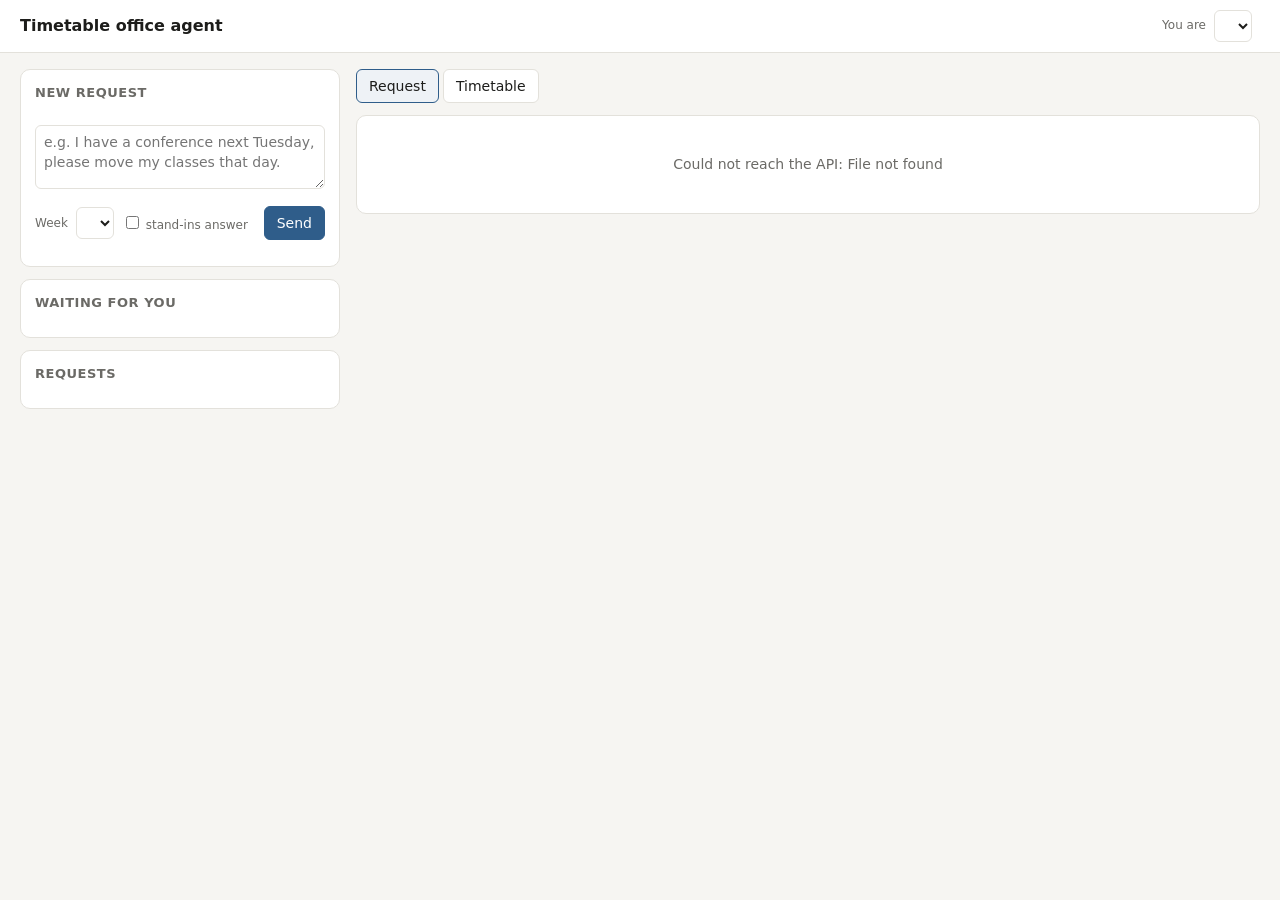
==== src/nts/api/static/index.html @ 7c4aebb7 "nts: steps 5b and 5c - API (episodes in threads, spans as server-sent events, inbox, replies, approv" ====
<!doctype html>
<html lang="en">
<head>
<meta charset="utf-8">
<meta name="viewport" content="width=device-width, initial-scale=1">
<title>Timetable Office Agent</title>
<style>
:root {
  --bg: #f6f5f2; --panel: #ffffff; --ink: #1d1d1b; --muted: #6b6a66; --line: #e3e1db;
  --accent: #2f5d8a; --accent-ink: #ffffff; --ok: #2e7d4f; --warn: #a86a12; --bad: #b23a3a;
  --soft: #eef2f6; --code: #f1efe9;
}
@media (prefers-color-scheme: dark) {
  :root {
    --bg: #161715; --panel: #1f201e; --ink: #ecebe6; --muted: #9c9a93; --line: #34352f;
    --accent: #7fb0e0; --accent-ink: #10171f; --ok: #6cc28f; --warn: #e0a64c; --bad: #e07a7a;
    --soft: #232a31; --code: #2a2b27;
  }
}
* { box-sizing: border-box; }
body { margin: 0; background: var(--bg); color: var(--ink); font: 14px/1.45 system-ui, -apple-system, "Segoe UI", sans-serif; }
header { display: flex; gap: 16px; align-items: center; padding: 10px 20px; border-bottom: 1px solid var(--line); background: var(--panel); flex-wrap: wrap; }
header h1 { font-size: 16px; margin: 0; font-weight: 650; }
header .meta { color: var(--muted); font-size: 12px; }
header .me { margin-left: auto; display: flex; gap: 8px; align-items: center; }
select, input, textarea, button { font: inherit; color: inherit; }
select, input, textarea { background: var(--panel); border: 1px solid var(--line); border-radius: 6px; padding: 6px 8px; }
textarea { width: 100%; resize: vertical; min-height: 64px; }
button { border: 1px solid var(--line); background: var(--panel); border-radius: 6px; padding: 6px 12px; cursor: pointer; }
button.primary { background: var(--accent); color: var(--accent-ink); border-color: var(--accent); }
button.danger { color: var(--bad); }
button:disabled { opacity: .5; cursor: default; }
main { display: grid; grid-template-columns: 320px 1fr; gap: 16px; padding: 16px 20px; max-width: 1500px; margin: 0 auto; }
@media (max-width: 860px) { main { grid-template-columns: 1fr; padding: 12px 16px; } }
.panel { background: var(--panel); border: 1px solid var(--line); border-radius: 10px; padding: 14px; }
.panel h2 { font-size: 13px; text-transform: uppercase; letter-spacing: .04em; color: var(--muted); margin: 0 0 10px; font-weight: 600; }
.stack > * + * { margin-top: 12px; }
.row { display: flex; gap: 8px; align-items: center; flex-wrap: wrap; }
.list { list-style: none; margin: 0; padding: 0; }
.list li { padding: 8px; border-radius: 6px; cursor: pointer; border: 1px solid transparent; }
.list li:hover { background: var(--soft); }
.list li.sel { border-color: var(--accent); background: var(--soft); }
.list .req { white-space: nowrap; overflow: hidden; text-overflow: ellipsis; }
.small { font-size: 12px; color: var(--muted); }
.badge { display: inline-block; font-size: 11px; padding: 1px 7px; border-radius: 999px; border: 1px solid currentColor; }
.s-running { color: var(--accent); } .s-waiting { color: var(--warn); } .s-submitted { color: var(--accent); }
.s-approved, .s-answered { color: var(--ok); } .s-declined, .s-escalated { color: var(--warn); }
.s-rejected, .s-model_error, .s-budget_exhausted, .s-stuck, .s-not_committed { color: var(--bad); }
.tabs { display: flex; gap: 4px; margin-bottom: 12px; }
.tabs button.on { background: var(--soft); border-color: var(--accent); }
.turn { border-left: 3px solid var(--line); padding: 4px 0 4px 12px; margin: 8px 0; }
.turn.model { border-color: var(--accent); }
.turn.ask { border-color: var(--warn); }
.turn.end { border-color: var(--ok); }
.turn.bad { border-color: var(--bad); }
.call { font-family: ui-monospace, "Cascadia Code", Consolas, monospace; font-size: 12px; background: var(--code); border-radius: 4px; padding: 1px 6px; }
details summary { cursor: pointer; color: var(--muted); font-size: 12px; }
pre { background: var(--code); padding: 8px; border-radius: 6px; overflow: auto; font-size: 12px; max-height: 260px; margin: 6px 0 0; }
.callout { border: 1px solid var(--warn); border-radius: 8px; padding: 12px; background: color-mix(in srgb, var(--warn) 8%, transparent); }
.callout.ok { border-color: var(--ok); background: color-mix(in srgb, var(--ok) 8%, transparent); }
.empty { color: var(--muted); padding: 24px; text-align: center; }
table.grid { border-collapse: collapse; width: 100%; table-layout: fixed; font-size: 12px; }
table.grid th, table.grid td { border: 1px solid var(--line); padding: 4px; vertical-align: top; }
table.grid th { background: var(--soft); font-weight: 600; }
table.grid td.h { width: 64px; color: var(--muted); white-space: nowrap; }
.cls { background: var(--soft); border-radius: 4px; padding: 3px 5px; margin-bottom: 3px; }
.cls b { display: block; font-weight: 600; }
.scroll { overflow-x: auto; }
.inbox-dot { background: var(--warn); color: #fff; border-radius: 999px; padding: 0 7px; font-size: 11px; }
</style>
</head>
<body>
<header>
  <h1>Timetable office agent</h1>
  <span class="meta" id="meta"></span>
  <div class="me">
    <label class="small" for="me">You are</label>
    <select id="me"></select>
    <span id="inboxDot"></span>
  </div>
</header>
<main>
  <aside class="stack">
    <section class="panel stack">
      <h2>New request</h2>
      <textarea id="text" placeholder="e.g. I have a conference next Tuesday, please move my classes that day."></textarea>
      <div class="row">
        <label class="small" for="week">Week</label>
        <select id="week"></select>
        <label class="small"><input type="checkbox" id="simulate"> stand-ins answer</label>
        <button class="primary" id="send" style="margin-left:auto">Send</button>
      </div>
      <div class="small" id="sendErr"></div>
    </section>
    <section class="panel">
      <h2>Waiting for you</h2>
      <ul class="list" id="inbox"></ul>
    </section>
    <section class="panel">
      <h2>Requests</h2>
      <ul class="list" id="episodes"></ul>
    </section>
  </aside>
  <section>
    <div class="tabs">
      <button id="tabEp" class="on">Request</button>
      <button id="tabTt">Timetable</button>
    </div>
    <div id="viewEp" class="panel stack"><div class="empty">Send a request, or pick one on the left.</div></div>
    <div id="viewTt" class="panel stack" hidden>
      <div class="row">
        <label class="small" for="ttWeek">Week</label><select id="ttWeek"></select>
        <label class="small" for="ttWho">Show</label><select id="ttWho"></select>
        <span class="small" id="ttNote"></span>
      </div>
      <div class="scroll" id="ttGrid"></div>
    </div>
  </section>
</main>
<script>
const $ = (id) => document.getElementById(id);
const esc = (s) => String(s ?? "").replace(/[&<>"']/g, (c) => ({"&": "&amp;", "<": "&lt;", ">": "&gt;", '"': "&quot;", "'": "&#39;"}[c]));
const OFFICE = "office";
let dep = null, current = null, events = [], source = null;

function store(key, value) { try { value === undefined ? null : localStorage.setItem(key, value); return localStorage.getItem(key); } catch { return null; } }

async function api(path, opts = {}) {
  const r = await fetch(path, {headers: {"Content-Type": "application/json"}, ...opts});
  const body = await r.json().catch(() => ({}));
  if (!r.ok) throw new Error(typeof body.detail === "string" ? body.detail : (body.detail?.message || r.statusText));
  return body;
}

function me() { return $("me").value; }
function isOffice() { return me() === OFFICE; }

async function boot() {
  dep = await api("/api/department");
  $("meta").textContent = `${dep.model} · ${dep.agent} · ${dep.teachers.length} teachers · version ${dep.version.slice(0, 8)}`;
  const people = [[OFFICE, "Timetable office"], ...dep.teachers.map((t) => [t, t])];
  $("me").innerHTML = people.map(([v, l]) => `<option value="${esc(v)}">${esc(l)}</option>`).join("");
  $("me").value = store("nts.me") && people.some(([v]) => v === store("nts.me")) ? store("nts.me") : OFFICE;
  const weeks = Array.from({length: dep.weeks}, (_, i) => i + 1);
  for (const id of ["week", "ttWeek"]) $(id).innerHTML = weeks.map((w) => `<option>${w}</option>`).join("");
  $("week").value = $("ttWeek").value = store("nts.week") || 5;
  $("ttWho").innerHTML = `<option value="">Everyone</option>` +
    dep.teachers.map((t) => `<option value="t:${esc(t)}">${esc(t)}</option>`).join("") +
    dep.sections.map((s) => `<option value="s:${esc(s)}">${esc(s)}</option>`).join("");
  $("simulate").checked = dep.simulate;
  $("me").onchange = () => { store("nts.me", me()); refreshLists(); render(); if (!isOffice()) $("ttWho").value = `t:${me()}`; };
  $("week").onchange = () => store("nts.week", $("week").value);
  $("send").onclick = send;
  $("text").onkeydown = (e) => { if (e.key === "Enter" && (e.ctrlKey || e.metaKey)) send(); };
  $("tabEp").onclick = () => tab("ep"); $("tabTt").onclick = () => tab("tt");
  $("ttWeek").onchange = $("ttWho").onchange = timetable;
  refreshLists(); setInterval(refreshLists, 4000);
}

function tab(which) {
  $("viewEp").hidden = which !== "ep"; $("viewTt").hidden = which !== "tt";
  $("tabEp").classList.toggle("on", which === "ep"); $("tabTt").classList.toggle("on", which === "tt");
  if (which === "tt") timetable();
}

async function send() {
  const text = $("text").value.trim();
  if (!text) return;
  $("send").disabled = true; $("sendErr").textContent = "";
  try {
    const ep = await api("/api/episodes", {method: "POST", body: JSON.stringify(
      {request: text, actor: me(), week: Number($("week").value), simulate: $("simulate").checked})});
    $("text").value = "";
    open(ep.id);
    refreshLists();
  } catch (e) { $("sendErr").textContent = e.message; }
  $("send").disabled = false;
}

async function refreshLists() {
  try {
    const [eps, inbox] = await Promise.all([api("/api/episodes"), api(`/api/inbox?person=${encodeURIComponent(me())}`)]);
    $("episodes").innerHTML = eps.length ? eps.map(item).join("") : `<li class="small">None yet.</li>`;
    $("inbox").innerHTML = inbox.length ? inbox.map(item).join("") : `<li class="small">Nothing waits for you.</li>`;
    $("inboxDot").innerHTML = inbox.length ? `<span class="inbox-dot">${inbox.length}</span>` : "";
    for (const li of document.querySelectorAll("li[data-id]")) li.onclick = () => open(li.dataset.id);
  } catch { /* the server may be restarting */ }
}

function item(e) {
  return `<li data-id="${esc(e.id)}" class="${current?.id === e.id ? "sel" : ""}">
    <div class="req">${esc(e.request)}</div>
    <div class="row small"><span class="badge s-${esc(e.status)}">${esc(e.status.replace("_", " "))}</span>
    ${esc(e.actor)}${e.week ? ` · week ${e.week}` : ""}</div></li>`;
}

async function open(id) {
  tab("ep");
  if (source) source.close();
  events = [];
  current = await api(`/api/episodes/${id}`);
  render();
  follow();
}

function follow() {
  if (!current) return;
  const id = current.id;
  source = new EventSource(`/api/episodes/${id}/events?after=${events.length}`);
  const take = async (msg) => {
    const e = JSON.parse(msg.data);
    if (current?.id !== id || e.n < events.length) return;
    events.push(e);
    if (["end", "waiting", "decision"].includes(e.type)) {
      current = await api(`/api/episodes/${id}`);
      refreshLists();
    }
    render();
  };
  for (const t of ["model", "model_error", "tool", "reply", "waiting", "end", "decision"]) source.addEventListener(t, take);
  source.onerror = () => source.close();  // the server ends the stream when the episode ends or waits: do not reconnect
}

function args(a) {
  return Object.entries(a || {}).map(([k, v]) => `${k}: ${typeof v === "string" ? v : JSON.stringify(v)}`).join(", ");
}

function eventHtml(e) {
  if (e.type === "model") {
    const said = e.text ? `<div>${esc(e.text)}</div>` : "";
    const calls = e.calls.map((c) => `<span class="call">${esc(c.name)}(${esc(args(c.arguments))})</span>`).join(" ");
    return `<div class="turn model"><div class="small">agent · ${Math.round(e.ms)} ms</div>${said}${calls}</div>`;
  }
  if (e.type === "tool") {
    return `<div class="turn ${e.ok ? "" : "bad"}"><details><summary>${esc(e.name)} ${e.ok ? "answered" : "refused: " + esc(e.result?.message || "")}</summary>
      <pre>${esc(JSON.stringify(e.result, null, 1))}</pre></details></div>`;
  }
  if (e.type === "reply") {
    const what = e.kind === "offer" ? `asked ${esc(e.to)} to waive <i>${esc(e.rule)}</i>` :
      e.kind === "notice" ? `told ${esc(e.to)}` : `asked ${esc(e.to)}`;
    const ans = e.kind === "notice" ? "" : `<div><b>${esc(e.to)}:</b> ${e.answer === "no_reply" ? "<i>no reply</i>" : esc(e.says)}${e.answer === "yes" || e.answer === "no" ? ` <span class="badge s-${e.answer === "yes" ? "approved" : "rejected"}">${e.answer}</span>` : ""}</div>`;
    return `<div class="turn ask"><div class="small">${what}</div><div>“${esc(e.text)}”</div>${ans}</div>`;
  }
  if (e.type === "model_error") return `<div class="turn bad">The model failed: ${esc(e.error?.message || "")}</div>`;
  if (e.type === "waiting") return `<div class="turn ask small">Waiting for an answer…</div>`;
  if (e.type === "end") return `<div class="turn end"><span class="badge s-${esc(e.status)}">${esc(e.status.replace("_", " "))}</span> ${esc(e.text || e.detail)}
    <div class="small">${e.turns ?? "?"} turns · ${e.tool_calls ?? "?"} tool calls · ${e.refused ?? 0} refused</div></div>`;
  if (e.type === "decision") return `<div class="turn end small">${e.approved ? `Approved by the office: committed as version ${esc((e.version || "").slice(0, 8))}` : `Not approved${e.note ? ": " + esc(e.note) : ""}`}</div>`;
  return "";
}

function render() {
  for (const li of document.querySelectorAll("#episodes li, #inbox li")) li.classList.toggle("sel", li.dataset.id === current?.id);
  if (!current) return;
  const c = current, p = c.pending;
  const running = c.busy || c.status === "running";
  let html = `<div><div class="small">${esc(c.actor)}${c.week ? ` · week ${c.week}` : ""} · ${esc(c.started.replace("T", " "))}</div>
    <div style="font-size:16px;margin-top:4px">${esc(c.request)}</div></div>`;
  html += events.map(eventHtml).join("") + (running ? `<div class="small">The agent is working…</div>` : "");
  if (p && !c.busy) {
    const mine = p.to === me() || (p.to_requester && c.actor === me()) || (p.to_requester && c.actor === "the timetable office" && isOffice());
    html += `<div class="callout stack"><div class="small">${p.kind === "offer" ? `An offer for ${esc(p.to)}` : `A question for ${esc(p.to)}`}</div>
      <div>“${esc(p.text)}”</div>${p.rule ? `<div class="small">Their rule: ${esc(p.rule)}; waived in ${p.weeks.length ? "week " + p.weeks.join(", ") : "every week"}</div>` : ""}
      ${mine ? "" : `<div class="small">You are not ${esc(p.to)}; you can still answer for them in this demo.</div>`}
      <textarea id="answer" placeholder="${p.kind === "offer" ? "Say why (optional)" : "Your answer"}"></textarea>
      <div class="row">${p.kind === "offer"
        ? `<button class="primary" data-a="yes">Agree</button><button data-a="no">Refuse</button>`
        : `<button class="primary" data-a="said">Answer</button>`}<button data-a="no_reply">Don't answer</button></div></div>`;
  }
  if (c.status === "submitted" || c.decision) {
    html += `<div class="callout ok stack"><div class="small">The draft${c.decision ? "" : ", waiting for the office"}</div>
      <ul>${c.draft.map((d) => `<li>${esc(d)}</li>`).join("") || "<li>(no rule changes)</li>"}</ul>
      ${c.stale ? `<div class="small">The timetable changed since this draft was made; run the request again.</div>` : ""}
      ${c.status === "submitted" && !c.stale ? (isOffice()
        ? `<div class="row"><button class="primary" id="approve">Approve and commit</button><input id="note" placeholder="Note (for a rejection)"><button class="danger" id="reject">Reject</button></div>`
        : `<div class="small">Switch to the timetable office to approve it.</div>`) : ""}</div>`;
  }
  $("viewEp").innerHTML = html;
  for (const b of document.querySelectorAll("[data-a]")) b.onclick = () => answer(b.dataset.a);
  if ($("approve")) $("approve").onclick = () => decide("approve");
  if ($("reject")) $("reject").onclick = () => decide("reject");
}

async function answer(kind) {
  const text = $("answer")?.value.trim() || "";
  if (kind === "said" && !text) { $("answer").focus(); return; }
  try {
    current = await api(`/api/episodes/${current.id}/reply`, {method: "POST", body: JSON.stringify({answer: kind, text})});
    render(); follow(); refreshLists();
  } catch (e) { alert(e.message); }
}

async function decide(what) {
  try {
    const body = what === "reject" ? JSON.stringify({note: $("note").value}) : "{}";
    current = await api(`/api/episodes/${current.id}/${what}`, {method: "POST", body});
    events = []; follow(); refreshLists();
    if (what === "approve") { dep = await api("/api/department"); $("meta").textContent = `${dep.model} · ${dep.agent} · ${dep.teachers.length} teachers · version ${dep.version.slice(0, 8)}`; }
  } catch (e) { alert(e.message); }
}

async function timetable() {
  const who = $("ttWho").value, q = new URLSearchParams({week: $("ttWeek").value});
  if (who.startsWith("t:")) q.set("teacher", who.slice(2));
  if (who.startsWith("s:")) q.set("section", who.slice(2));
  try {
    const t = await api(`/api/timetable?${q}`);
    $("ttNote").textContent = t.own ? "this week has its own timetable" : "the semester timetable runs this week";
    const hours = dep.hours.slice(0, -1);
    const cell = (day, h) => t.classes.filter((c) => c.day === day && c.from === h).map((c) =>
      `<div class="cls"><b>${esc(c.course)}</b>${esc(c.kind)} · ${esc(c.teacher)}<br>${esc(c.sections.join(", "))} · ${esc(c.room)}</div>`).join("");
    $("ttGrid").innerHTML = `<table class="grid"><tr><th class="h"></th>${dep.days.map((d) => `<th>${esc(d)}</th>`).join("")}</tr>` +
      hours.map((h) => `<tr><td class="h">${esc(h)}${h === dep.lunch ? "<br>lunch" : ""}</td>${dep.days.map((d) => `<td>${cell(d, h)}</td>`).join("")}</tr>`).join("") + "</table>";
  } catch (e) { $("ttGrid").innerHTML = `<div class="empty">${esc(e.message)}</div>`; }
}

boot().catch((e) => { $("viewEp").innerHTML = `<div class="empty">Could not reach the API: ${esc(e.message)}</div>`; });
</script>
</body>
</html>
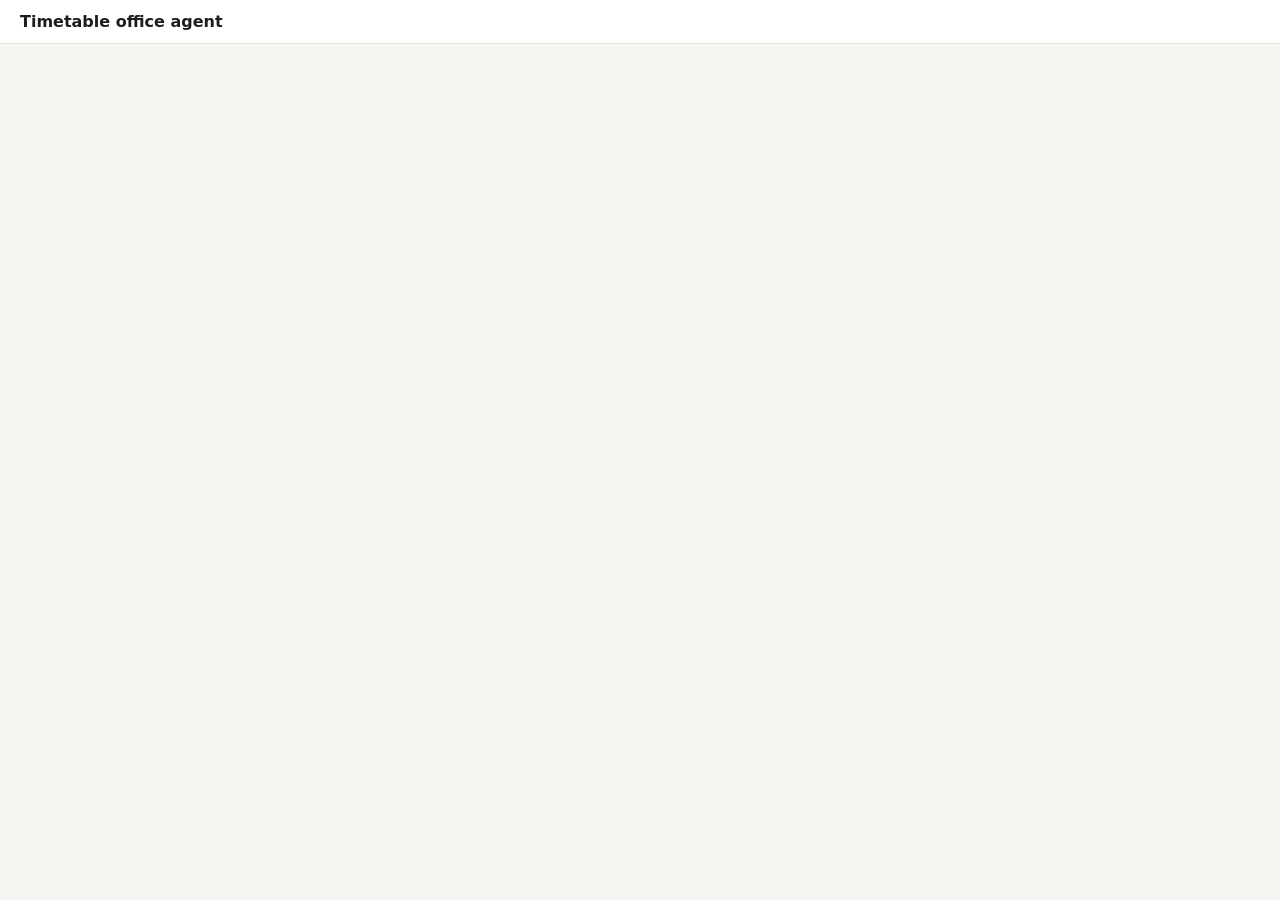
==== commit db4d96d6: "nts api: sign-in and roles (sessions, PBKDF2 passwords via nts passwd, teacher vs office enforced se" ====
--- a/src/nts/api/static/index.html
+++ b/src/nts/api/static/index.html
@@ -8,13 +8,13 @@
 :root {
   --bg: #f6f5f2; --panel: #ffffff; --ink: #1d1d1b; --muted: #6b6a66; --line: #e3e1db;
   --accent: #2f5d8a; --accent-ink: #ffffff; --ok: #2e7d4f; --warn: #a86a12; --bad: #b23a3a;
-  --soft: #eef2f6; --code: #f1efe9;
+  --soft: #eef2f6; --code: #f1efe9; --bar: #2f5d8a;
 }
 @media (prefers-color-scheme: dark) {
   :root {
     --bg: #161715; --panel: #1f201e; --ink: #ecebe6; --muted: #9c9a93; --line: #34352f;
     --accent: #7fb0e0; --accent-ink: #10171f; --ok: #6cc28f; --warn: #e0a64c; --bad: #e07a7a;
-    --soft: #232a31; --code: #2a2b27;
+    --soft: #232a31; --code: #2a2b27; --bar: #7fb0e0;
   }
 }
 * { box-sizing: border-box; }
@@ -22,15 +22,17 @@
 header { display: flex; gap: 16px; align-items: center; padding: 10px 20px; border-bottom: 1px solid var(--line); background: var(--panel); flex-wrap: wrap; }
 header h1 { font-size: 16px; margin: 0; font-weight: 650; }
 header .meta { color: var(--muted); font-size: 12px; }
-header .me { margin-left: auto; display: flex; gap: 8px; align-items: center; }
+header .me { margin-left: auto; display: flex; gap: 10px; align-items: center; }
 select, input, textarea, button { font: inherit; color: inherit; }
 select, input, textarea { background: var(--panel); border: 1px solid var(--line); border-radius: 6px; padding: 6px 8px; }
 textarea { width: 100%; resize: vertical; min-height: 64px; }
 button { border: 1px solid var(--line); background: var(--panel); border-radius: 6px; padding: 6px 12px; cursor: pointer; }
 button.primary { background: var(--accent); color: var(--accent-ink); border-color: var(--accent); }
 button.danger { color: var(--bad); }
+button.link { border: 0; background: none; padding: 0; color: var(--accent); }
 button:disabled { opacity: .5; cursor: default; }
 main { display: grid; grid-template-columns: 320px 1fr; gap: 16px; padding: 16px 20px; max-width: 1500px; margin: 0 auto; }
+main.wide { grid-template-columns: 1fr; }
 @media (max-width: 860px) { main { grid-template-columns: 1fr; padding: 12px 16px; } }
 .panel { background: var(--panel); border: 1px solid var(--line); border-radius: 10px; padding: 14px; }
 .panel h2 { font-size: 13px; text-transform: uppercase; letter-spacing: .04em; color: var(--muted); margin: 0 0 10px; font-weight: 600; }
@@ -42,125 +44,148 @@
 .list li.sel { border-color: var(--accent); background: var(--soft); }
 .list .req { white-space: nowrap; overflow: hidden; text-overflow: ellipsis; }
 .small { font-size: 12px; color: var(--muted); }
-.badge { display: inline-block; font-size: 11px; padding: 1px 7px; border-radius: 999px; border: 1px solid currentColor; }
+.badge { display: inline-block; font-size: 11px; padding: 1px 7px; border-radius: 999px; border: 1px solid currentColor; white-space: nowrap; }
 .s-running { color: var(--accent); } .s-waiting { color: var(--warn); } .s-submitted { color: var(--accent); }
-.s-approved, .s-answered { color: var(--ok); } .s-declined, .s-escalated { color: var(--warn); }
-.s-rejected, .s-model_error, .s-budget_exhausted, .s-stuck, .s-not_committed { color: var(--bad); }
-.tabs { display: flex; gap: 4px; margin-bottom: 12px; }
+.s-approved, .s-answered, .s-passed { color: var(--ok); } .s-declined, .s-escalated { color: var(--warn); }
+.s-rejected, .s-model_error, .s-budget_exhausted, .s-stuck, .s-not_committed, .s-failed { color: var(--bad); }
+.tabs { display: flex; gap: 4px; margin-bottom: 12px; flex-wrap: wrap; }
 .tabs button.on { background: var(--soft); border-color: var(--accent); }
 .turn { border-left: 3px solid var(--line); padding: 4px 0 4px 12px; margin: 8px 0; }
-.turn.model { border-color: var(--accent); }
-.turn.ask { border-color: var(--warn); }
-.turn.end { border-color: var(--ok); }
-.turn.bad { border-color: var(--bad); }
-.call { font-family: ui-monospace, "Cascadia Code", Consolas, monospace; font-size: 12px; background: var(--code); border-radius: 4px; padding: 1px 6px; }
+.turn.model { border-color: var(--accent); } .turn.ask { border-color: var(--warn); }
+.turn.end { border-color: var(--ok); } .turn.bad { border-color: var(--bad); }
+.call { font-family: ui-monospace, "Cascadia Code", Consolas, monospace; font-size: 12px; background: var(--code); border-radius: 4px; padding: 1px 6px; overflow-wrap: anywhere; }
 details summary { cursor: pointer; color: var(--muted); font-size: 12px; }
-pre { background: var(--code); padding: 8px; border-radius: 6px; overflow: auto; font-size: 12px; max-height: 260px; margin: 6px 0 0; }
+pre { background: var(--code); padding: 8px; border-radius: 6px; overflow: auto; font-size: 12px; max-height: 300px; margin: 6px 0 0; white-space: pre-wrap; overflow-wrap: anywhere; }
 .callout { border: 1px solid var(--warn); border-radius: 8px; padding: 12px; background: color-mix(in srgb, var(--warn) 8%, transparent); }
 .callout.ok { border-color: var(--ok); background: color-mix(in srgb, var(--ok) 8%, transparent); }
 .empty { color: var(--muted); padding: 24px; text-align: center; }
-table.grid { border-collapse: collapse; width: 100%; table-layout: fixed; font-size: 12px; }
+table.data { border-collapse: collapse; width: 100%; font-size: 13px; }
+table.data th, table.data td { border-bottom: 1px solid var(--line); padding: 6px 8px; text-align: left; vertical-align: top; }
+table.data th { color: var(--muted); font-weight: 600; font-size: 12px; }
+table.data td.n { text-align: right; font-variant-numeric: tabular-nums; }
+table.data tr.click { cursor: pointer; } table.data tr.click:hover { background: var(--soft); }
+table.grid { border-collapse: collapse; width: 100%; table-layout: fixed; font-size: 12px; min-width: 640px; }
 table.grid th, table.grid td { border: 1px solid var(--line); padding: 4px; vertical-align: top; }
 table.grid th { background: var(--soft); font-weight: 600; }
 table.grid td.h { width: 64px; color: var(--muted); white-space: nowrap; }
 .cls { background: var(--soft); border-radius: 4px; padding: 3px 5px; margin-bottom: 3px; }
 .cls b { display: block; font-weight: 600; }
 .scroll { overflow-x: auto; }
-.inbox-dot { background: var(--warn); color: #fff; border-radius: 999px; padding: 0 7px; font-size: 11px; }
+.dot { background: var(--warn); color: #fff; border-radius: 999px; padding: 0 7px; font-size: 11px; }
+.bar { height: 8px; background: var(--bar); border-radius: 4px; min-width: 2px; }
+.tiles { display: grid; grid-template-columns: repeat(auto-fit, minmax(150px, 1fr)); gap: 12px; }
+.tile { border: 1px solid var(--line); border-radius: 8px; padding: 10px 12px; }
+.tile .v { font-size: 22px; font-weight: 650; font-variant-numeric: tabular-nums; }
+.login { max-width: 380px; margin: 10vh auto; }
+.rule h3 { margin: 0 0 4px; font-size: 14px; }
 </style>
 </head>
 <body>
 <header>
   <h1>Timetable office agent</h1>
   <span class="meta" id="meta"></span>
-  <div class="me">
-    <label class="small" for="me">You are</label>
-    <select id="me"></select>
-    <span id="inboxDot"></span>
-  </div>
+  <div class="me" id="who"></div>
 </header>
-<main>
-  <aside class="stack">
-    <section class="panel stack">
-      <h2>New request</h2>
-      <textarea id="text" placeholder="e.g. I have a conference next Tuesday, please move my classes that day."></textarea>
-      <div class="row">
-        <label class="small" for="week">Week</label>
-        <select id="week"></select>
-        <label class="small"><input type="checkbox" id="simulate"> stand-ins answer</label>
-        <button class="primary" id="send" style="margin-left:auto">Send</button>
-      </div>
-      <div class="small" id="sendErr"></div>
-    </section>
-    <section class="panel">
-      <h2>Waiting for you</h2>
-      <ul class="list" id="inbox"></ul>
-    </section>
-    <section class="panel">
-      <h2>Requests</h2>
-      <ul class="list" id="episodes"></ul>
-    </section>
-  </aside>
-  <section>
-    <div class="tabs">
-      <button id="tabEp" class="on">Request</button>
-      <button id="tabTt">Timetable</button>
-    </div>
-    <div id="viewEp" class="panel stack"><div class="empty">Send a request, or pick one on the left.</div></div>
-    <div id="viewTt" class="panel stack" hidden>
-      <div class="row">
-        <label class="small" for="ttWeek">Week</label><select id="ttWeek"></select>
-        <label class="small" for="ttWho">Show</label><select id="ttWho"></select>
-        <span class="small" id="ttNote"></span>
-      </div>
-      <div class="scroll" id="ttGrid"></div>
-    </div>
-  </section>
-</main>
+<div id="app"></div>
 <script>
 const $ = (id) => document.getElementById(id);
 const esc = (s) => String(s ?? "").replace(/[&<>"']/g, (c) => ({"&": "&amp;", "<": "&lt;", ">": "&gt;", '"': "&quot;", "'": "&#39;"}[c]));
-const OFFICE = "office";
-let dep = null, current = null, events = [], source = null;
-
-function store(key, value) { try { value === undefined ? null : localStorage.setItem(key, value); return localStorage.getItem(key); } catch { return null; } }
+const label = (s) => esc(String(s ?? "").replaceAll("_", " "));
+let me = null, dep = null, current = null, events = [], source = null, view = "requests", timer = null;
+
+function remember(key, value) {
+  try { if (value !== undefined) localStorage.setItem(key, value); return localStorage.getItem(key); } catch { return null; }
+}
 
 async function api(path, opts = {}) {
-  const r = await fetch(path, {headers: {"Content-Type": "application/json"}, ...opts});
+  const r = await fetch(path, {headers: {"Content-Type": "application/json"}, credentials: "same-origin", ...opts});
   const body = await r.json().catch(() => ({}));
+  if (r.status === 401 && me) { me = null; showLogin(); }
   if (!r.ok) throw new Error(typeof body.detail === "string" ? body.detail : (body.detail?.message || r.statusText));
   return body;
 }
 
-function me() { return $("me").value; }
-function isOffice() { return me() === OFFICE; }
-
-async function boot() {
+// -- signing in ------------------------------------------------------------------------
+
+async function start() {
+  try { me = await api("/api/me"); } catch { me = null; }
+  me ? enter() : showLogin();
+}
+
+async function showLogin() {
+  clearInterval(timer);
+  $("who").innerHTML = ""; $("meta").textContent = "";
+  const d = await api("/api/departments");
+  $("app").innerHTML = `<div class="panel login stack"><h2>Sign in</h2>
+    <label class="small" for="ldept">Department</label>
+    <select id="ldept">${d.departments.map((x) => `<option value="${esc(x.id)}">${esc(x.id)} (${x.faculty} teachers)</option>`).join("")}</select>
+    <label class="small" for="lname">You are</label><select id="lname"></select>
+    ${d.passwords ? `<label class="small" for="lpass">Password</label><input id="lpass" type="password" autocomplete="current-password">` :
+      `<div class="small">This server signs people in by name alone: fine on your own machine, not on a network.</div>`}
+    <button class="primary" id="lgo">Sign in</button><div class="small" id="lerr"></div></div>`;
+  const fill = () => {
+    const x = d.departments.find((y) => y.id === $("ldept").value);
+    $("lname").innerHTML = [`<option value="office">The timetable office</option>`, ...x.teachers.map((t) => `<option>${esc(t)}</option>`)].join("");
+    if (remember("nts.name")) $("lname").value = remember("nts.name");
+    if (!$("lname").value) $("lname").value = "office";
+  };
+  $("ldept").onchange = fill;
+  if (remember("nts.dept") && d.departments.some((x) => x.id === remember("nts.dept"))) $("ldept").value = remember("nts.dept");
+  fill();
+  const go = async () => {
+    try {
+      await api("/api/login", {method: "POST", body: JSON.stringify({dept: $("ldept").value, name: $("lname").value, password: $("lpass")?.value || ""})});
+      remember("nts.dept", $("ldept").value); remember("nts.name", $("lname").value);
+      me = await api("/api/me"); enter();
+    } catch (e) { $("lerr").textContent = e.message; }
+  };
+  $("lgo").onclick = go;
+  if ($("lpass")) $("lpass").onkeydown = (e) => { if (e.key === "Enter") go(); };
+}
+
+async function enter() {
   dep = await api("/api/department");
-  $("meta").textContent = `${dep.model} · ${dep.agent} · ${dep.teachers.length} teachers · version ${dep.version.slice(0, 8)}`;
-  const people = [[OFFICE, "Timetable office"], ...dep.teachers.map((t) => [t, t])];
-  $("me").innerHTML = people.map(([v, l]) => `<option value="${esc(v)}">${esc(l)}</option>`).join("");
-  $("me").value = store("nts.me") && people.some(([v]) => v === store("nts.me")) ? store("nts.me") : OFFICE;
-  const weeks = Array.from({length: dep.weeks}, (_, i) => i + 1);
-  for (const id of ["week", "ttWeek"]) $(id).innerHTML = weeks.map((w) => `<option>${w}</option>`).join("");
-  $("week").value = $("ttWeek").value = store("nts.week") || 5;
-  $("ttWho").innerHTML = `<option value="">Everyone</option>` +
-    dep.teachers.map((t) => `<option value="t:${esc(t)}">${esc(t)}</option>`).join("") +
-    dep.sections.map((s) => `<option value="s:${esc(s)}">${esc(s)}</option>`).join("");
+  meta();
+  $("who").innerHTML = `<span>${esc(me.name)} <span class="small">· ${esc(me.role)} · ${esc(me.dept)}</span></span><span id="inboxDot"></span>
+    <button class="link" id="logout">Sign out</button>`;
+  $("logout").onclick = async () => { await api("/api/logout", {method: "POST"}); me = null; current = null; showLogin(); };
+  show(view);
+  clearInterval(timer); timer = setInterval(() => { if (view === "requests") refreshLists(); }, 4000);
+}
+
+function meta() { $("meta").textContent = `${dep.model} · ${dep.agent} · version ${dep.version.slice(0, 8)}`; }
+
+function show(which) {
+  view = which;
+  const tabs = [["requests", "Requests"], ["timetable", "Timetable"], ["fairness", "Fairness"], ["rules", "Rules"],
+    ...(me.role === "office" ? [["obs", "Observability"]] : [])];
+  const bar = `<div class="tabs">${tabs.map(([k, l]) => `<button data-tab="${k}" class="${k === which ? "on" : ""}">${l}</button>`).join("")}</div>`;
+  if (which === "requests") requestsView(bar);
+  else { $("app").innerHTML = `<main class="wide"><section>${bar}<div id="pane" class="panel stack"></div></section></main>`;
+    ({timetable: timetableView, fairness: fairnessView, rules: rulesView, obs: obsView})[which](); }
+  for (const b of document.querySelectorAll("[data-tab]")) b.onclick = () => show(b.dataset.tab);
+}
+
+// -- requests ----------------------------------------------------------------------------
+
+function requestsView(bar) {
+  $("app").innerHTML = `<main><aside class="stack">
+    <section class="panel stack"><h2>New request</h2>
+      <textarea id="text" placeholder="${me.role === "office" ? "e.g. Lab 2 is closed on Thursday next week for maintenance." : "e.g. I have a conference next Tuesday, please move my classes that day."}"></textarea>
+      <div class="row"><label class="small" for="week">Week</label><select id="week">${Array.from({length: dep.weeks}, (_, i) => `<option>${i + 1}</option>`).join("")}</select>
+        <label class="small"><input type="checkbox" id="simulate"> stand-ins answer</label>
+        <button class="primary" id="send" style="margin-left:auto">Send</button></div>
+      <div class="small" id="sendErr"></div></section>
+    <section class="panel"><h2>Waiting for you</h2><ul class="list" id="inbox"></ul></section>
+    <section class="panel"><h2>${me.role === "office" ? "All requests" : "Your requests"}</h2><ul class="list" id="episodes"></ul></section>
+  </aside><section>${bar}<div id="viewEp" class="panel stack"><div class="empty">Send a request, or pick one on the left.</div></div></section></main>`;
+  $("week").value = remember("nts.week") || 5;
+  $("week").onchange = () => remember("nts.week", $("week").value);
   $("simulate").checked = dep.simulate;
-  $("me").onchange = () => { store("nts.me", me()); refreshLists(); render(); if (!isOffice()) $("ttWho").value = `t:${me()}`; };
-  $("week").onchange = () => store("nts.week", $("week").value);
   $("send").onclick = send;
   $("text").onkeydown = (e) => { if (e.key === "Enter" && (e.ctrlKey || e.metaKey)) send(); };
-  $("tabEp").onclick = () => tab("ep"); $("tabTt").onclick = () => tab("tt");
-  $("ttWeek").onchange = $("ttWho").onchange = timetable;
-  refreshLists(); setInterval(refreshLists, 4000);
-}
-
-function tab(which) {
-  $("viewEp").hidden = which !== "ep"; $("viewTt").hidden = which !== "tt";
-  $("tabEp").classList.toggle("on", which === "ep"); $("tabTt").classList.toggle("on", which === "tt");
-  if (which === "tt") timetable();
+  refreshLists();
+  if (current) render();
 }
 
 async function send() {
@@ -168,39 +193,35 @@
   if (!text) return;
   $("send").disabled = true; $("sendErr").textContent = "";
   try {
-    const ep = await api("/api/episodes", {method: "POST", body: JSON.stringify(
-      {request: text, actor: me(), week: Number($("week").value), simulate: $("simulate").checked})});
+    const ep = await api("/api/episodes", {method: "POST", body: JSON.stringify({request: text, week: Number($("week").value), simulate: $("simulate").checked})});
     $("text").value = "";
-    open(ep.id);
-    refreshLists();
+    open(ep.id); refreshLists();
   } catch (e) { $("sendErr").textContent = e.message; }
   $("send").disabled = false;
 }
 
 async function refreshLists() {
+  if (!$("episodes")) return;
   try {
-    const [eps, inbox] = await Promise.all([api("/api/episodes"), api(`/api/inbox?person=${encodeURIComponent(me())}`)]);
+    const [eps, inbox] = await Promise.all([api("/api/episodes"), api("/api/inbox")]);
     $("episodes").innerHTML = eps.length ? eps.map(item).join("") : `<li class="small">None yet.</li>`;
     $("inbox").innerHTML = inbox.length ? inbox.map(item).join("") : `<li class="small">Nothing waits for you.</li>`;
-    $("inboxDot").innerHTML = inbox.length ? `<span class="inbox-dot">${inbox.length}</span>` : "";
+    if ($("inboxDot")) $("inboxDot").innerHTML = inbox.length ? `<span class="dot">${inbox.length}</span>` : "";
     for (const li of document.querySelectorAll("li[data-id]")) li.onclick = () => open(li.dataset.id);
   } catch { /* the server may be restarting */ }
 }
 
 function item(e) {
-  return `<li data-id="${esc(e.id)}" class="${current?.id === e.id ? "sel" : ""}">
-    <div class="req">${esc(e.request)}</div>
-    <div class="row small"><span class="badge s-${esc(e.status)}">${esc(e.status.replace("_", " "))}</span>
-    ${esc(e.actor)}${e.week ? ` · week ${e.week}` : ""}</div></li>`;
+  return `<li data-id="${esc(e.id)}" class="${current?.id === e.id ? "sel" : ""}"><div class="req">${esc(e.request)}</div>
+    <div class="row small"><span class="badge s-${esc(e.status)}">${label(e.status)}</span>${esc(e.actor)}${e.week ? ` · week ${e.week}` : ""}</div></li>`;
 }
 
 async function open(id) {
-  tab("ep");
+  if (view !== "requests") show("requests");
   if (source) source.close();
   events = [];
   current = await api(`/api/episodes/${id}`);
-  render();
-  follow();
+  render(); follow();
 }
 
 function follow() {
@@ -211,69 +232,57 @@
     const e = JSON.parse(msg.data);
     if (current?.id !== id || e.n < events.length) return;
     events.push(e);
-    if (["end", "waiting", "decision"].includes(e.type)) {
-      current = await api(`/api/episodes/${id}`);
-      refreshLists();
-    }
+    if (["end", "waiting", "decision"].includes(e.type)) { current = await api(`/api/episodes/${id}`); refreshLists(); }
     render();
   };
   for (const t of ["model", "model_error", "tool", "reply", "waiting", "end", "decision"]) source.addEventListener(t, take);
   source.onerror = () => source.close();  // the server ends the stream when the episode ends or waits: do not reconnect
 }
 
-function args(a) {
-  return Object.entries(a || {}).map(([k, v]) => `${k}: ${typeof v === "string" ? v : JSON.stringify(v)}`).join(", ");
-}
+const args = (a) => Object.entries(a || {}).map(([k, v]) => `${k}: ${typeof v === "string" ? v : JSON.stringify(v)}`).join(", ");
 
 function eventHtml(e) {
   if (e.type === "model") {
-    const said = e.text ? `<div>${esc(e.text)}</div>` : "";
     const calls = e.calls.map((c) => `<span class="call">${esc(c.name)}(${esc(args(c.arguments))})</span>`).join(" ");
-    return `<div class="turn model"><div class="small">agent · ${Math.round(e.ms)} ms</div>${said}${calls}</div>`;
+    return `<div class="turn model"><div class="small">agent · ${Math.round(e.ms)} ms</div>${e.text ? `<div>${esc(e.text)}</div>` : ""}${calls}</div>`;
   }
-  if (e.type === "tool") {
-    return `<div class="turn ${e.ok ? "" : "bad"}"><details><summary>${esc(e.name)} ${e.ok ? "answered" : "refused: " + esc(e.result?.message || "")}</summary>
+  if (e.type === "tool") return `<div class="turn ${e.ok ? "" : "bad"}"><details><summary>${esc(e.name)} ${e.ok ? "answered" : "refused: " + esc(e.result?.message || "")}</summary>
       <pre>${esc(JSON.stringify(e.result, null, 1))}</pre></details></div>`;
-  }
   if (e.type === "reply") {
-    const what = e.kind === "offer" ? `asked ${esc(e.to)} to waive <i>${esc(e.rule)}</i>` :
-      e.kind === "notice" ? `told ${esc(e.to)}` : `asked ${esc(e.to)}`;
-    const ans = e.kind === "notice" ? "" : `<div><b>${esc(e.to)}:</b> ${e.answer === "no_reply" ? "<i>no reply</i>" : esc(e.says)}${e.answer === "yes" || e.answer === "no" ? ` <span class="badge s-${e.answer === "yes" ? "approved" : "rejected"}">${e.answer}</span>` : ""}</div>`;
+    const what = e.kind === "offer" ? `asked ${esc(e.to)} to waive <i>${esc(e.rule)}</i>` : e.kind === "notice" ? `told ${esc(e.to)}` : `asked ${esc(e.to)}`;
+    const yn = e.answer === "yes" || e.answer === "no" ? ` <span class="badge s-${e.answer === "yes" ? "approved" : "rejected"}">${e.answer}</span>` : "";
+    const ans = e.kind === "notice" ? "" : `<div><b>${esc(e.to)}:</b> ${e.answer === "no_reply" ? "<i>no reply</i>" : esc(e.says)}${yn}</div>`;
     return `<div class="turn ask"><div class="small">${what}</div><div>“${esc(e.text)}”</div>${ans}</div>`;
   }
   if (e.type === "model_error") return `<div class="turn bad">The model failed: ${esc(e.error?.message || "")}</div>`;
   if (e.type === "waiting") return `<div class="turn ask small">Waiting for an answer…</div>`;
-  if (e.type === "end") return `<div class="turn end"><span class="badge s-${esc(e.status)}">${esc(e.status.replace("_", " "))}</span> ${esc(e.text || e.detail)}
+  if (e.type === "end") return `<div class="turn end"><span class="badge s-${esc(e.status)}">${label(e.status)}</span> ${esc(e.text || e.detail)}
     <div class="small">${e.turns ?? "?"} turns · ${e.tool_calls ?? "?"} tool calls · ${e.refused ?? 0} refused</div></div>`;
   if (e.type === "decision") return `<div class="turn end small">${e.approved ? `Approved by the office: committed as version ${esc((e.version || "").slice(0, 8))}` : `Not approved${e.note ? ": " + esc(e.note) : ""}`}</div>`;
   return "";
 }
 
 function render() {
+  if (!$("viewEp")) return;
   for (const li of document.querySelectorAll("#episodes li, #inbox li")) li.classList.toggle("sel", li.dataset.id === current?.id);
   if (!current) return;
-  const c = current, p = c.pending;
-  const running = c.busy || c.status === "running";
+  const c = current, p = c.pending, can = c.can || {};
   let html = `<div><div class="small">${esc(c.actor)}${c.week ? ` · week ${c.week}` : ""} · ${esc(c.started.replace("T", " "))}</div>
     <div style="font-size:16px;margin-top:4px">${esc(c.request)}</div></div>`;
-  html += events.map(eventHtml).join("") + (running ? `<div class="small">The agent is working…</div>` : "");
+  html += events.map(eventHtml).join("") + (c.busy || c.status === "running" ? `<div class="small">The agent is working…</div>` : "");
   if (p && !c.busy) {
-    const mine = p.to === me() || (p.to_requester && c.actor === me()) || (p.to_requester && c.actor === "the timetable office" && isOffice());
     html += `<div class="callout stack"><div class="small">${p.kind === "offer" ? `An offer for ${esc(p.to)}` : `A question for ${esc(p.to)}`}</div>
       <div>“${esc(p.text)}”</div>${p.rule ? `<div class="small">Their rule: ${esc(p.rule)}; waived in ${p.weeks.length ? "week " + p.weeks.join(", ") : "every week"}</div>` : ""}
-      ${mine ? "" : `<div class="small">You are not ${esc(p.to)}; you can still answer for them in this demo.</div>`}
-      <textarea id="answer" placeholder="${p.kind === "offer" ? "Say why (optional)" : "Your answer"}"></textarea>
-      <div class="row">${p.kind === "offer"
-        ? `<button class="primary" data-a="yes">Agree</button><button data-a="no">Refuse</button>`
-        : `<button class="primary" data-a="said">Answer</button>`}<button data-a="no_reply">Don't answer</button></div></div>`;
+      ${can.answer ? `<textarea id="answer" placeholder="${p.kind === "offer" ? "Say why (optional)" : "Your answer"}"></textarea>
+      <div class="row">${p.kind === "offer" ? `<button class="primary" data-a="yes">Agree</button><button data-a="no">Refuse</button>` :
+        `<button class="primary" data-a="said">Answer</button>`}<button data-a="no_reply">Don't answer</button></div>` :
+        `<div class="small">Waiting for ${esc(p.to)} to answer.</div>`}</div>`;
   }
   if (c.status === "submitted" || c.decision) {
     html += `<div class="callout ok stack"><div class="small">The draft${c.decision ? "" : ", waiting for the office"}</div>
       <ul>${c.draft.map((d) => `<li>${esc(d)}</li>`).join("") || "<li>(no rule changes)</li>"}</ul>
       ${c.stale ? `<div class="small">The timetable changed since this draft was made; run the request again.</div>` : ""}
-      ${c.status === "submitted" && !c.stale ? (isOffice()
-        ? `<div class="row"><button class="primary" id="approve">Approve and commit</button><input id="note" placeholder="Note (for a rejection)"><button class="danger" id="reject">Reject</button></div>`
-        : `<div class="small">Switch to the timetable office to approve it.</div>`) : ""}</div>`;
+      ${can.decide && !c.stale ? `<div class="row"><button class="primary" id="approve">Approve and commit</button><input id="note" placeholder="Note (for a rejection)"><button class="danger" id="reject">Reject</button></div>` : ""}</div>`;
   }
   $("viewEp").innerHTML = html;
   for (const b of document.querySelectorAll("[data-a]")) b.onclick = () => answer(b.dataset.a);
@@ -285,36 +294,149 @@
   const text = $("answer")?.value.trim() || "";
   if (kind === "said" && !text) { $("answer").focus(); return; }
   try {
-    current = await api(`/api/episodes/${current.id}/reply`, {method: "POST", body: JSON.stringify({answer: kind, text})});
+    await api(`/api/episodes/${current.id}/reply`, {method: "POST", body: JSON.stringify({answer: kind, text})});
+    current = await api(`/api/episodes/${current.id}`);
     render(); follow(); refreshLists();
   } catch (e) { alert(e.message); }
 }
 
 async function decide(what) {
   try {
-    const body = what === "reject" ? JSON.stringify({note: $("note").value}) : "{}";
-    current = await api(`/api/episodes/${current.id}/${what}`, {method: "POST", body});
+    await api(`/api/episodes/${current.id}/${what}`, {method: "POST", body: what === "reject" ? JSON.stringify({note: $("note").value}) : "{}"});
+    current = await api(`/api/episodes/${current.id}`);
     events = []; follow(); refreshLists();
-    if (what === "approve") { dep = await api("/api/department"); $("meta").textContent = `${dep.model} · ${dep.agent} · ${dep.teachers.length} teachers · version ${dep.version.slice(0, 8)}`; }
+    dep = await api("/api/department"); meta();
   } catch (e) { alert(e.message); }
 }
 
-async function timetable() {
+// -- timetable ----------------------------------------------------------------------------
+
+function timetableView() {
+  $("pane").innerHTML = `<div class="row"><label class="small" for="ttWeek">Week</label>
+    <select id="ttWeek">${Array.from({length: dep.weeks}, (_, i) => `<option>${i + 1}</option>`).join("")}</select>
+    <label class="small" for="ttWho">Show</label><select id="ttWho"><option value="">Everyone</option>
+    ${dep.teachers.map((t) => `<option value="t:${esc(t)}">${esc(t)}</option>`).join("")}${dep.sections.map((s) => `<option value="s:${esc(s)}">${esc(s)}</option>`).join("")}</select>
+    <span class="small" id="ttNote"></span></div><div class="scroll" id="ttGrid"></div>`;
+  $("ttWeek").value = remember("nts.week") || 5;
+  if (me.role === "teacher") $("ttWho").value = `t:${me.name}`;
+  $("ttWeek").onchange = $("ttWho").onchange = drawTimetable;
+  drawTimetable();
+}
+
+async function drawTimetable() {
   const who = $("ttWho").value, q = new URLSearchParams({week: $("ttWeek").value});
   if (who.startsWith("t:")) q.set("teacher", who.slice(2));
   if (who.startsWith("s:")) q.set("section", who.slice(2));
   try {
     const t = await api(`/api/timetable?${q}`);
     $("ttNote").textContent = t.own ? "this week has its own timetable" : "the semester timetable runs this week";
-    const hours = dep.hours.slice(0, -1);
     const cell = (day, h) => t.classes.filter((c) => c.day === day && c.from === h).map((c) =>
       `<div class="cls"><b>${esc(c.course)}</b>${esc(c.kind)} · ${esc(c.teacher)}<br>${esc(c.sections.join(", "))} · ${esc(c.room)}</div>`).join("");
     $("ttGrid").innerHTML = `<table class="grid"><tr><th class="h"></th>${dep.days.map((d) => `<th>${esc(d)}</th>`).join("")}</tr>` +
-      hours.map((h) => `<tr><td class="h">${esc(h)}${h === dep.lunch ? "<br>lunch" : ""}</td>${dep.days.map((d) => `<td>${cell(d, h)}</td>`).join("")}</tr>`).join("") + "</table>";
+      dep.hours.slice(0, -1).map((h) => `<tr><td class="h">${esc(h)}${h === dep.lunch ? "<br>lunch" : ""}</td>${dep.days.map((d) => `<td>${cell(d, h)}</td>`).join("")}</tr>`).join("") + "</table>";
   } catch (e) { $("ttGrid").innerHTML = `<div class="empty">${esc(e.message)}</div>`; }
 }
 
-boot().catch((e) => { $("viewEp").innerHTML = `<div class="empty">Could not reach the API: ${esc(e.message)}</div>`; });
+// -- fairness and rules ----------------------------------------------------------------------
+
+async function fairnessView() {
+  const f = await api("/api/fairness");
+  const top = Math.max(...f.teachers.map((t) => t.burden), 0.0001);
+  $("pane").innerHTML = `<div class="tiles">
+      <div class="tile"><div class="small">Concessions this term</div><div class="v">${f.concessions.length}</div></div>
+      <div class="tile"><div class="small">Gini of the burden</div><div class="v">${f.spread.gini.toFixed(2)}</div><div class="small">0: even, 1: one person carries it</div></div>
+      <div class="tile"><div class="small">Largest burden</div><div class="v">${f.spread.max.toFixed(2)}</div></div></div>
+    <p class="small">When a teacher agrees to waive one of their rules for someone else's request, it counts here: the rule's weight
+      (its tier and how it was justified) times how much was given up (some weeks: half; dropped: all). The agent asks
+      first whoever has given way less.</p>
+    <table class="data"><tr><th>Teacher</th><th>Given way</th><th>Burden</th><th style="width:35%"></th><th>For</th></tr>
+    ${f.teachers.map((t) => `<tr><td>${esc(t.teacher)}</td><td class="n">${t.given_way}</td><td class="n">${t.burden.toFixed(2)}</td>
+      <td><div class="bar" style="width:${(100 * t.burden / top).toFixed(1)}%"></div></td><td class="small">${esc(t.for.join(", "))}</td></tr>`).join("")}</table>`;
+}
+
+async function rulesView() {
+  $("pane").innerHTML = dep.rules ? `<div class="row"><input id="rq" placeholder="Search the regulations: lunch, Saturday, make-up classes…" style="flex:1">
+    </div><div id="rlist" class="stack"></div>` : `<div class="empty">No regulations are loaded for this department.</div>`;
+  if (!dep.rules) return;
+  let t = null;
+  const draw = async () => {
+    const r = await api(`/api/rules?q=${encodeURIComponent($("rq").value)}`);
+    $("rlist").innerHTML = r.rules.map((x) => `<div class="rule"><h3>§${esc(x.number)} ${esc(x.title)} <span class="small">[${esc(x.id)}]</span></h3><div>${esc(x.text)}</div></div>`).join("")
+      || `<div class="empty">No rule matches.</div>`;
+  };
+  $("rq").oninput = () => { clearTimeout(t); t = setTimeout(draw, 200); };
+  draw();
+}
+
+// -- observability (the office) -----------------------------------------------------------------
+
+async function obsView() {
+  $("pane").innerHTML = `<div class="row"><label class="small" for="days">Last</label><select id="days"><option>1</option><option selected>7</option><option>30</option><option>365</option></select><span class="small">days</span></div>
+    <div id="otiles"></div><div id="omodels"></div><div class="row"><div id="oerr" style="flex:1;min-width:260px"></div><div id="otools" style="flex:1;min-width:260px"></div></div>
+    <h2>Episodes</h2><div class="row"><select id="ostatus"><option value="">any status</option>${["answered", "submitted", "declined", "escalated", "waiting", "budget_exhausted", "stuck", "model_error"].map((s) => `<option value="${s}">${label(s)}</option>`).join("")}</select>
+    <select id="overdict"><option value="">any verdict</option><option>passed</option><option>failed</option><option>approved</option><option>rejected</option></select>
+    <input id="omodel" placeholder="model contains…"></div><div class="scroll" id="oeps"></div><div id="otrace"></div>
+    <h2>Eval reports</h2><div class="scroll" id="oevals"></div>`;
+  $("days").onchange = overview;
+  $("ostatus").onchange = $("overdict").onchange = $("omodel").onchange = episodesTable;
+  overview(); episodesTable(); evals();
+}
+
+async function overview() {
+  const o = await api(`/api/obs/overview?days=${$("days").value}`);
+  const s = o.status;
+  $("otiles").innerHTML = `<div class="tiles">${[["Episodes", o.episodes], ["Submitted", s.submitted || 0], ["Answered", s.answered || 0],
+    ["Declined or escalated", (s.declined || 0) + (s.escalated || 0)], ["Failed to finish", (s.budget_exhausted || 0) + (s.stuck || 0) + (s.model_error || 0)]]
+    .map(([k, v]) => `<div class="tile"><div class="small">${k}</div><div class="v">${v}</div></div>`).join("")}</div>`;
+  $("omodels").innerHTML = `<h2 style="margin-top:16px">Models</h2><div class="scroll"><table class="data"><tr><th>Model</th><th>Episodes</th><th>Judged pass</th><th>Tokens</th><th>Calls refused</th><th>Seconds</th></tr>
+    ${o.models.map((m) => `<tr><td>${esc(m.model)}</td><td class="n">${m.episodes}</td><td class="n">${m.judged ? `${m.passed}/${m.judged} (${Math.round(100 * m.passed / m.judged)}%)` : "–"}</td>
+      <td class="n">${m.tokens.toLocaleString()}</td><td class="n">${m.tool_calls ? `${m.refused}/${m.tool_calls}` : "–"}</td><td class="n">${Math.round(m.seconds)}</td></tr>`).join("")}</table></div>`;
+  const bars = (title, rows) => { const top = Math.max(...rows.map((r) => r[1]), 1);
+    return `<h2 style="margin-top:16px">${title}</h2><table class="data">${rows.map(([k, v]) => `<tr><td>${label(k)}</td><td class="n">${v}</td><td style="width:45%"><div class="bar" style="width:${(100 * v / top).toFixed(1)}%"></div></td></tr>`).join("") || `<tr><td class="small">none</td></tr>`}</table>`; };
+  $("oerr").innerHTML = bars("Refused calls, by reason", o.errors);
+  $("otools").innerHTML = bars("Tool calls", o.tools);
+}
+
+async function episodesTable() {
+  const q = new URLSearchParams({limit: 100});
+  if ($("ostatus").value) q.set("status", $("ostatus").value);
+  if ($("overdict").value) q.set("verdict", $("overdict").value);
+  if ($("omodel").value) q.set("model", $("omodel").value);
+  const eps = await api(`/api/obs/episodes?${q}`);
+  $("oeps").innerHTML = `<table class="data"><tr><th>When</th><th>Request</th><th>Model</th><th>Status</th><th>Verdict</th><th>Turns</th><th>Refused</th><th>Tokens</th></tr>
+    ${eps.map((e) => `<tr class="click" data-trace="${esc(e.id)}"><td class="small">${esc(e.start.replace("T", " "))}</td><td>${esc(e.request)}${e.family ? ` <span class="small">${esc(e.family)}</span>` : ""}</td>
+      <td class="small">${esc(e.model)}</td><td><span class="badge s-${esc(e.status)}">${label(e.status)}</span></td>
+      <td>${e.verdict ? `<span class="badge s-${esc(e.verdict)}">${esc(e.verdict)}</span>` : ""}</td><td class="n">${e.turns}</td><td class="n">${e.refused}</td><td class="n">${e.tokens.toLocaleString()}</td></tr>`).join("")}</table>`;
+  for (const tr of document.querySelectorAll("tr[data-trace]")) tr.onclick = () => trace(tr.dataset.trace);
+}
+
+async function trace(id) {
+  const spans = await api(`/api/obs/trace/${id}`);
+  const line = (s) => {
+    const a = s.attrs;
+    if (s.kind === "model_call") { const r = a.response || {}; return `${esc(r.text || "")} ${(r.tool_calls || []).map((c) => `<span class="call">${esc(c.name)}(${esc(args(c.arguments))})</span>`).join(" ")}`; }
+    if (s.kind === "tool_call") return a.ok ? "ok" : `<span class="s-failed">${esc(a.result?.error?.code)}: ${esc(a.result?.error?.message)}</span>`;
+    if (s.kind === "reply") return `“${esc(a.ask?.text)}” → ${esc(a.reply?.answer)} ${esc(a.reply?.text)}`;
+    if (s.kind === "evaluation") return a.passed ? `<span class="s-passed">passed</span>` : `<span class="s-failed">failed: ${esc((a.failures || []).join("; "))}</span>`;
+    if (s.kind === "episode" || s.kind === "resume") return `${label(a.status)} ${esc(a.text || a.detail || "")}`;
+    if (s.kind === "approval") return a.committed ? "committed" : `not committed ${esc(a.note || a.reason || "")}`;
+    return "";
+  };
+  $("otrace").innerHTML = `<div class="panel stack" style="margin-top:12px"><div class="row"><h2 style="margin:0">Trace ${esc(id)}</h2><button class="link" id="tclose" style="margin-left:auto">Close</button></div>
+    <table class="data"><tr><th>Span</th><th>Name</th><th>ms</th><th>What</th></tr>${spans.filter((s) => s.kind !== "turn").map((s) =>
+      `<tr><td class="small">${esc(s.kind)}</td><td>${esc(s.name)}</td><td class="n">${Math.round(s.ms)}</td><td>${line(s)}<details><summary>attributes</summary><pre>${esc(JSON.stringify(s.attrs, null, 1))}</pre></details></td></tr>`).join("")}</table></div>`;
+  $("tclose").onclick = () => { $("otrace").innerHTML = ""; };
+  $("otrace").scrollIntoView({behavior: "smooth"});
+}
+
+async function evals() {
+  const r = await api("/api/obs/evals");
+  $("oevals").innerHTML = `<table class="data"><tr><th>Report</th><th>Model</th><th>When</th><th>Passed</th><th>Families</th></tr>
+    ${r.map((x) => `<tr><td>${esc(x.report)}</td><td class="small">${esc(x.model)}</td><td class="small">${esc(x.when.replace("T", " "))}</td>
+      <td class="n">${x.n ? `${x.passed}/${x.n}` : "–"}</td><td class="small">${Object.entries(x.families).map(([k, v]) => `${esc(k)} ${esc(v)}`).join(" · ")}</td></tr>`).join("")}</table>`;
+}
+
+start().catch((e) => { $("app").innerHTML = `<div class="empty">Could not reach the API: ${esc(e.message)}</div>`; });
 </script>
 </body>
 </html>
